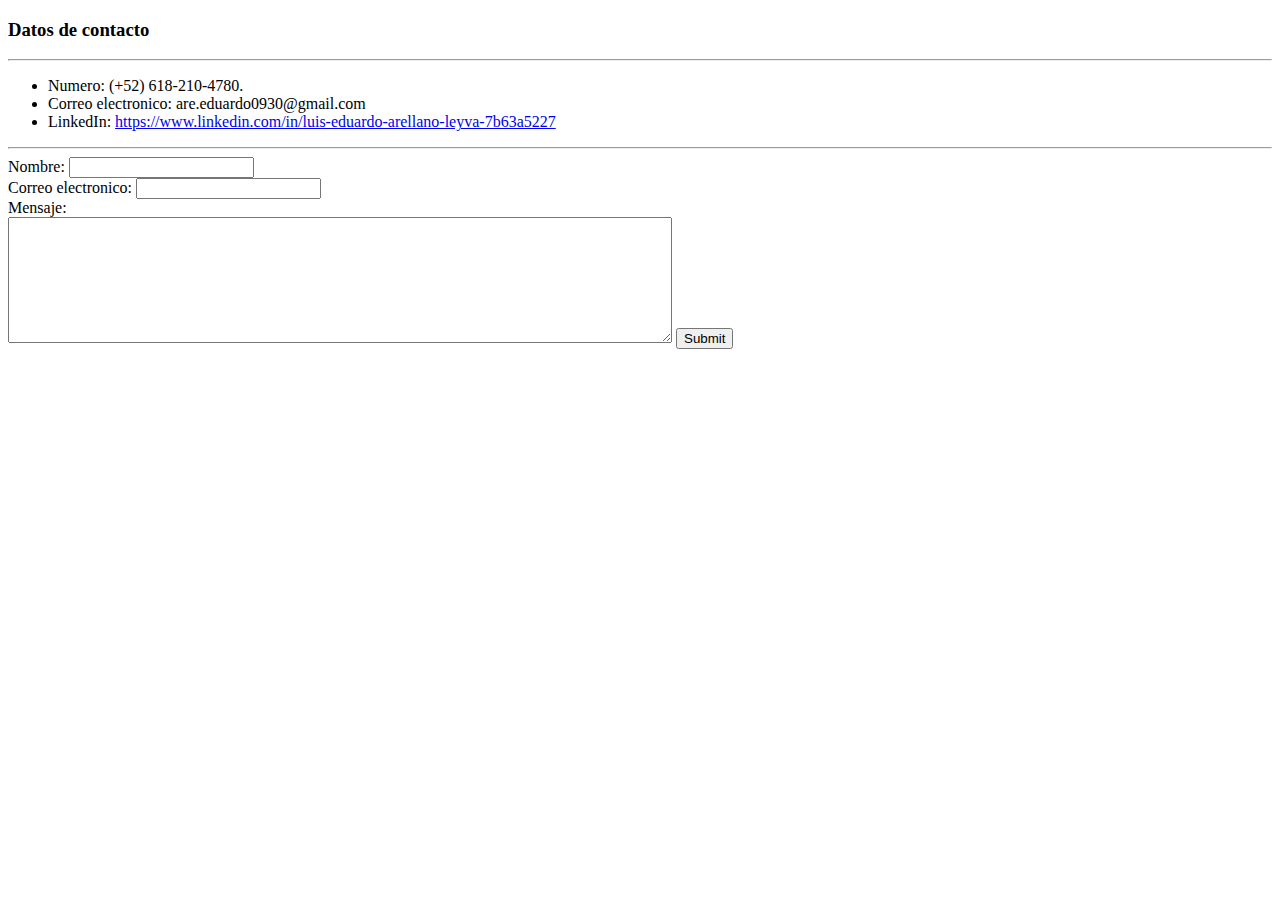
==== contact.html @ 78dcb22c "Added Initial CV website file" ====
<!DOCTYPE html>
<html lang="en" dir="ltr">

<head>
  <meta charset="utf-8">
  <title>Mi información de contacto</title>
</head>

<body>
  <h3>Datos de contacto</h3>
  <hr>
  <ul>
    <li>Numero: (+52) 618-210-4780.</li>
    <li>Correo electronico: are.eduardo0930@gmail.com</li>
    <li>LinkedIn: <a href="https://www.linkedin.com/in/luis-eduardo-arellano-leyva-7b63a5227">https://www.linkedin.com/in/luis-eduardo-arellano-leyva-7b63a5227</a></li>
  </ul>
  <hr>
  <form class="" action="mailto:are.eduardo0930@gmail.com" method="post">
    <label>Nombre: </label>
    <input type="text" name="yourName" value=""><br>
    <label>Correo electronico: </label>
    <input type="email" name="yourEmail" value=""><br>
    <label>Mensaje:</label><br>
    <textarea name="yourMessage" rows="8" cols="80"></textarea>
    <input type="submit">
  </form>
</body>

</html>
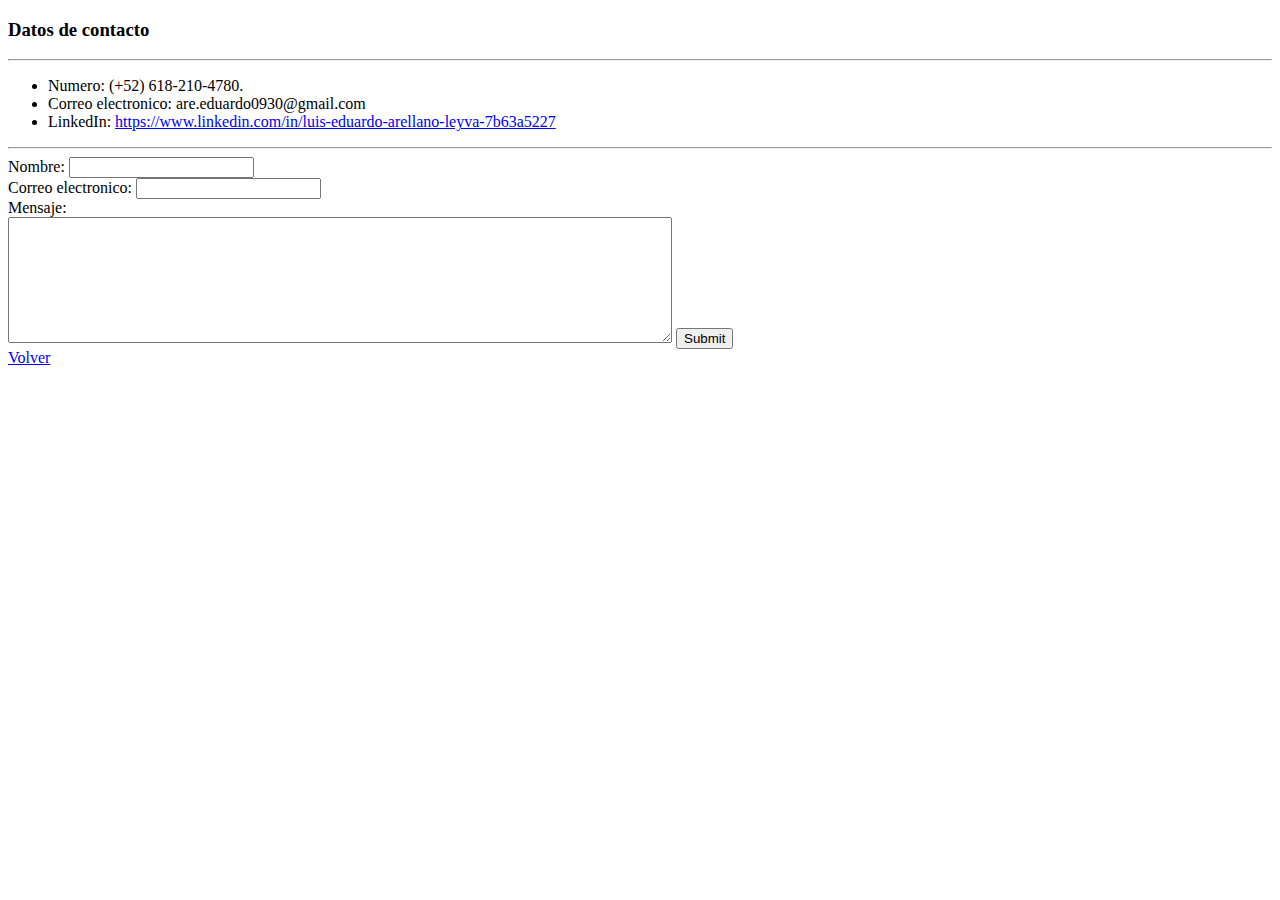
==== commit a55daab7: "Update contact.html" ====
--- a/contact.html
+++ b/contact.html
@@ -24,6 +24,7 @@
     <textarea name="yourMessage" rows="8" cols="80"></textarea>
     <input type="submit">
   </form>
+  <a href="index.html">Volver</a>
 </body>
 
 </html>
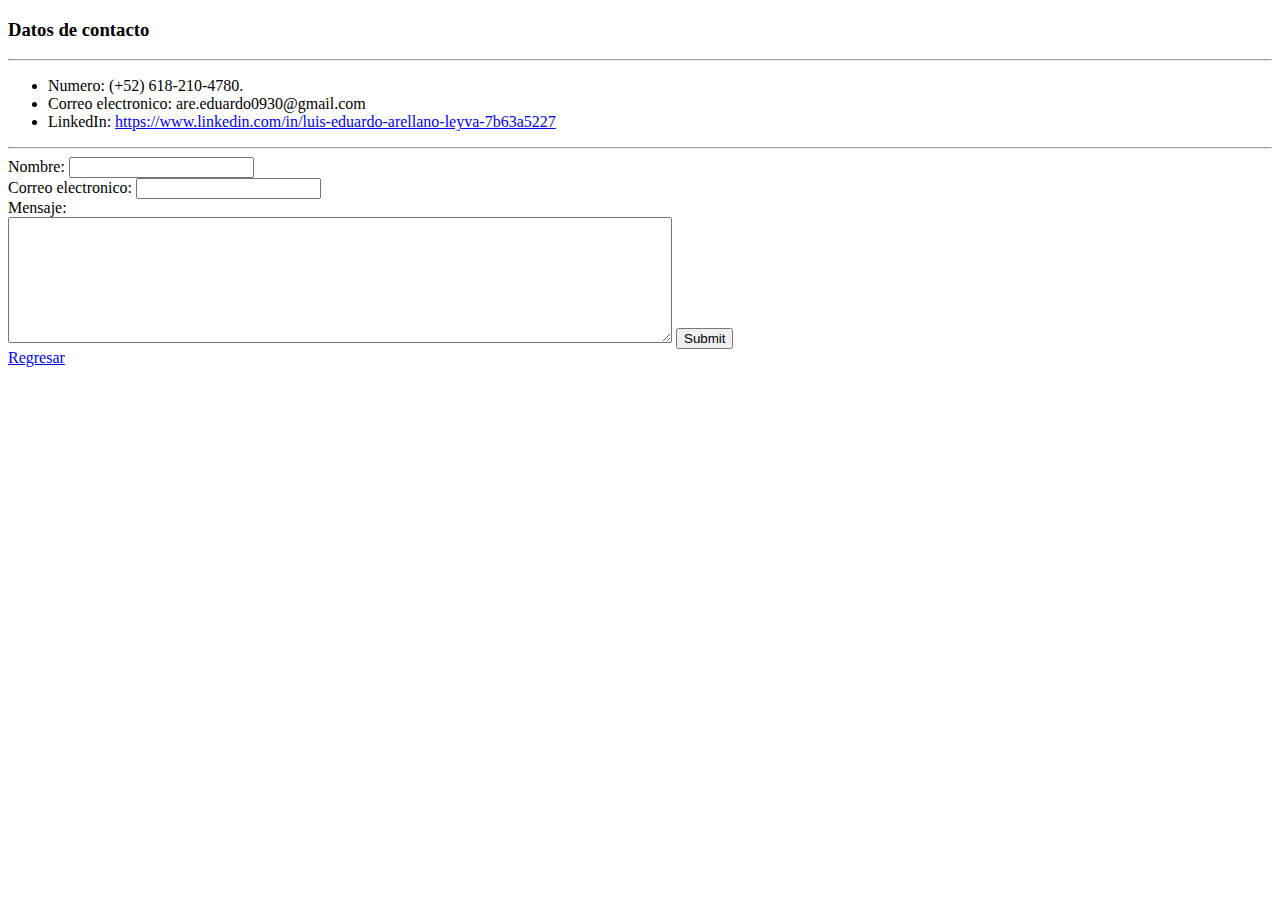
==== commit df30fe46: "Agregado link para regresar" ====
--- a/contact.html
+++ b/contact.html
@@ -24,7 +24,7 @@
     <textarea name="yourMessage" rows="8" cols="80"></textarea>
     <input type="submit">
   </form>
-  <a href="index.html">Volver</a>
+  <a href="index.html">Regresar</a>
 </body>
 
 </html>
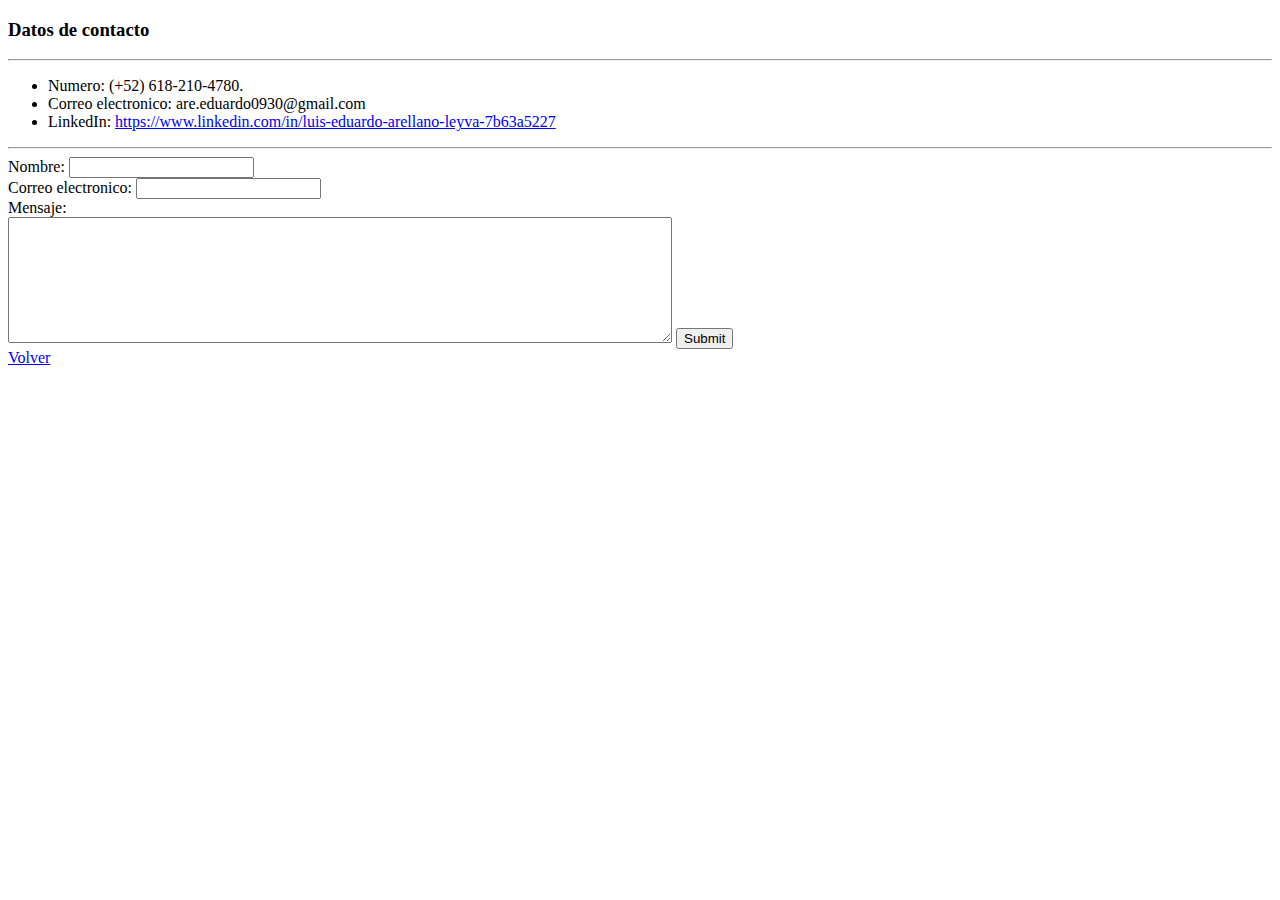
==== commit e3db17a0: "Update in the CV page" ====
--- a/contact.html
+++ b/contact.html
@@ -5,7 +5,7 @@
   <meta charset="utf-8">
   <title>Mi información de contacto</title>
 </head>
-
+<link rel="stylesheet" href="css/styles.css">
 <body>
   <h3>Datos de contacto</h3>
   <hr>
@@ -24,7 +24,7 @@
     <textarea name="yourMessage" rows="8" cols="80"></textarea>
     <input type="submit">
   </form>
-  <a href="index.html">Regresar</a>
+  <a href="index.html">Volver</a>
 </body>
 
 </html>
